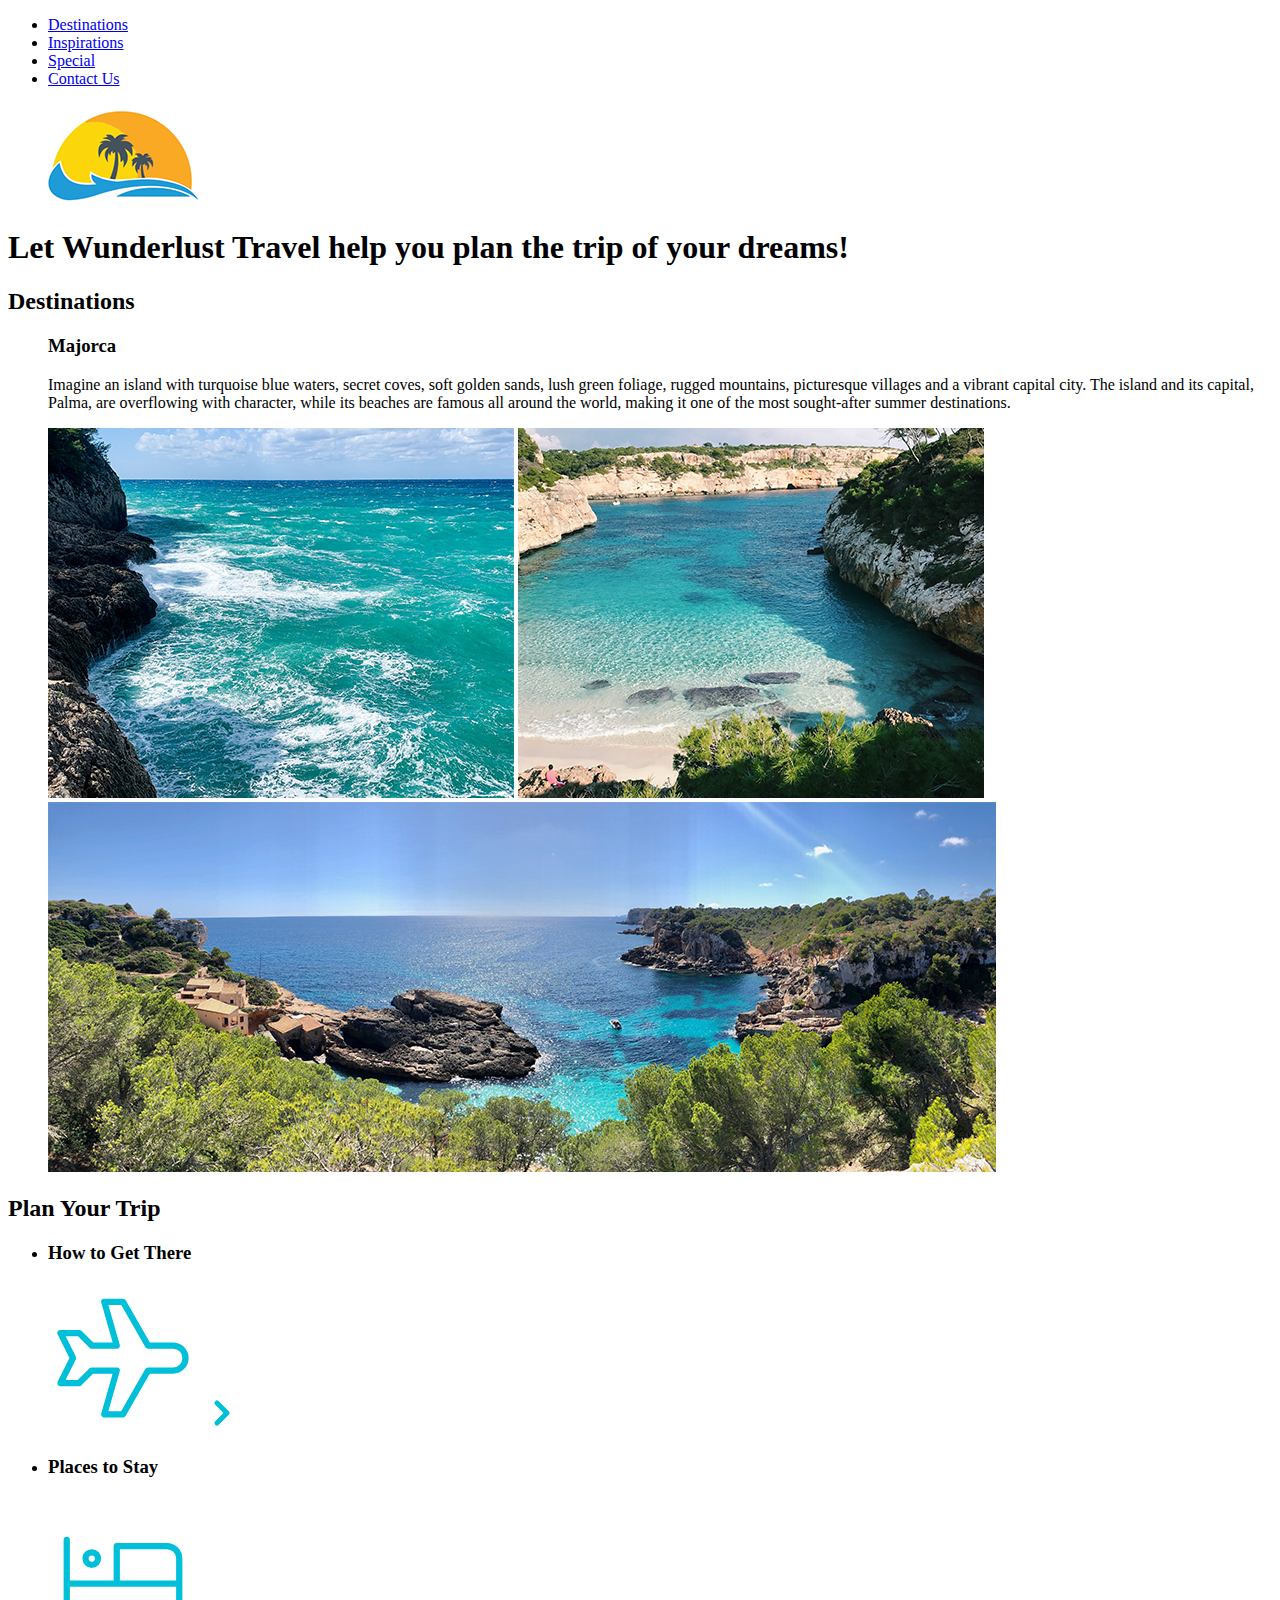
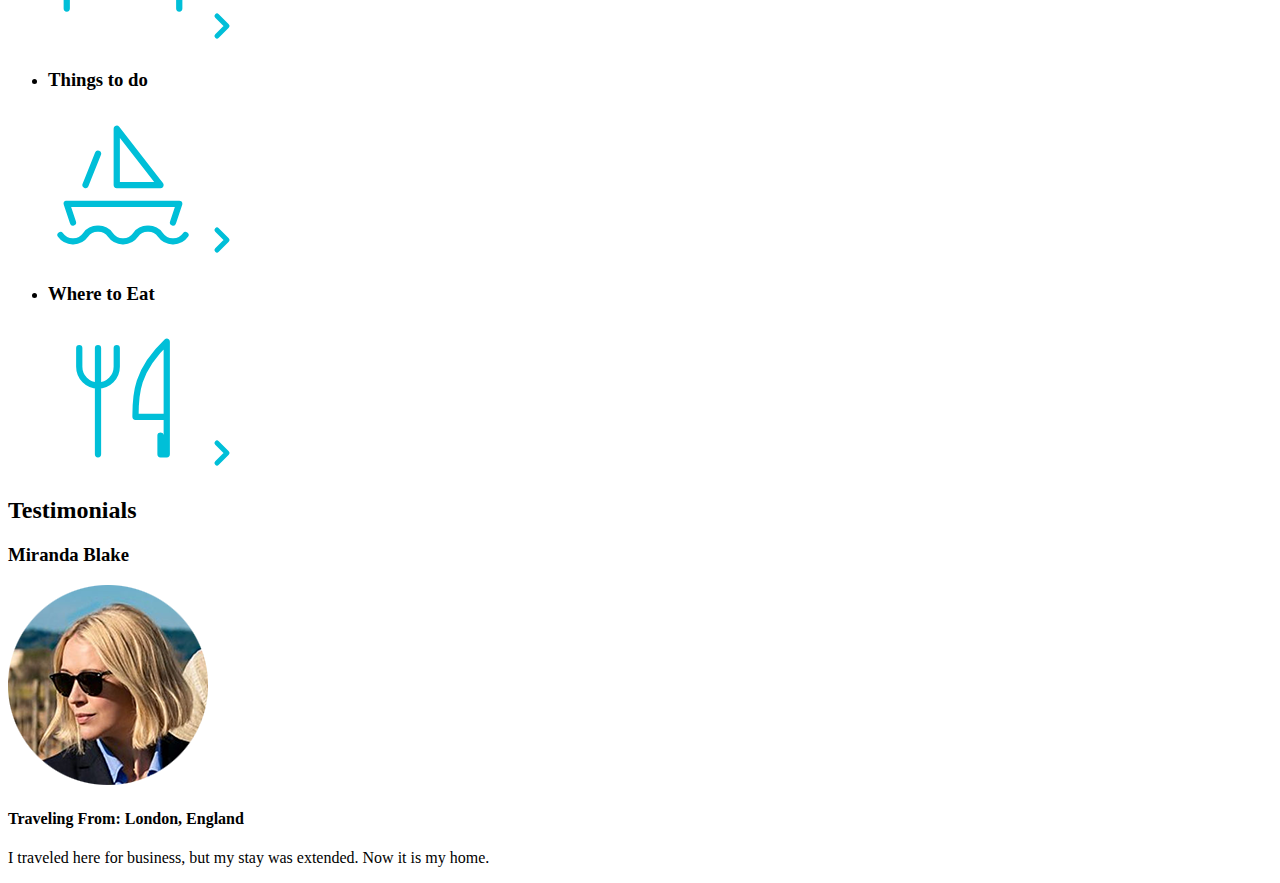
==== index.html @ 3029e69b "Initial comit" ====
<!DOCTYPE html>
<html lang="en">

<head>
    <meta charset="UTF-8">
    <meta http-equiv="X-UA-Compatible" content="IE=edge">
    <meta name="viewport" content="width=device-width, initial-scale=1.0">
    <title>Wunderlust Travel</title>
</head>

<body>
    <header>
        <nav>
            <ul>
                <li><a href="#destinations">Destinations</a></li>
                <li><a href="#inspirations">Inspirations</a></li>
                <li><a href="#special">Special</a></li>
                <li><a href="#contact">Contact Us</a></li>
            </ul>
        </nav>
        <img src="/images/logo.png" alt="Wunderlust Travel Logo">
        <h1>Let Wunderlust Travel help you plan the trip of your dreams!</h1>
    </header>
    <main>
        <section>
            <h2>Destinations</h2>
            <ul>
                <h3>Majorca</h3>
                <p>Imagine an island with turquoise blue waters, secret coves, soft golden sands, lush green foliage,
                    rugged mountains, picturesque villages and a vibrant capital city. The island and its capital,
                    Palma, are overflowing with character, while its beaches are famous all around the world, making it
                    one of the most sought-after summer destinations.
                </p>
                <img src="/images/majorca-waves.png" alt="Waves in Majorca">
                <img src="/images/majorca-beach.png" alt="Beach in Majorca">
                <img src="/images/majorca-cove.png" alt="Cove in Majorca">
            </ul>
        </section>
        <section>
            <h2>Plan Your Trip</h2>
            <ul>
                <li>
                    <h3>How to Get There</h3>
                    <svg xmlns="http://www.w3.org/2000/svg" class="icon icon-tabler icon-tabler-plane" width="150"
                        height="150" viewBox="0 0 24 24" stroke-width="1" stroke="#00bfd8" fill="none"
                        stroke-linecap="round" stroke-linejoin="round">
                        <path stroke="none" d="M0 0h24v24H0z" fill="none" />
                        <path d="M16 10h4a2 2 0 0 1 0 4h-4l-4 7h-3l2 -7h-4l-2 2h-3l2 -4l-2 -4h3l2 2h4l-2 -7h3z" />
                    </svg>
                    <a href="#" title="Search for flights"><svg xmlns="http://www.w3.org/2000/svg"
                            class="icon icon-tabler icon-tabler-chevron-right" width="40" height="40"
                            viewBox="0 0 24 24" stroke-width="3" stroke="#00bfd8" fill="none" stroke-linecap="round"
                            stroke-linejoin="round">
                            <path stroke="none" d="M0 0h24v24H0z" fill="none" />
                            <polyline points="9 6 15 12 9 18" />
                        </svg></a>
                </li>
                <li>
                    <h3>Places to Stay</h3>
                    <svg xmlns="http://www.w3.org/2000/svg" class="icon icon-tabler icon-tabler-bed" width="150"
                        height="150" viewBox="0 0 24 24" stroke-width="1" stroke="#00bfd8" fill="none"
                        stroke-linecap="round" stroke-linejoin="round">
                        <path stroke="none" d="M0 0h24v24H0z" fill="none" />
                        <path d="M3 7v11m0 -4h18m0 4v-8a2 2 0 0 0 -2 -2h-8v6" />
                        <circle cx="7" cy="10" r="1" />
                    </svg>
                    <a href="#" title="Search for Hotels">
                        <svg xmlns="http://www.w3.org/2000/svg" class="icon icon-tabler icon-tabler-chevron-right"
                            width="40" height="40" viewBox="0 0 24 24" stroke-width="3" stroke="#00bfd8" fill="none"
                            stroke-linecap="round" stroke-linejoin="round">
                            <path stroke="none" d="M0 0h24v24H0z" fill="none" />
                            <polyline points="9 6 15 12 9 18" />
                        </svg>
                    </a>
                </li>
                <li>
                    <h3>Things to do</h3>
                    <svg xmlns="http://www.w3.org/2000/svg" class="icon icon-tabler icon-tabler-sailboat" width="150"
                        height="150" viewBox="0 0 24 24" stroke-width="1" stroke="#00bfd8" fill="none"
                        stroke-linecap="round" stroke-linejoin="round">
                        <path stroke="none" d="M0 0h24v24H0z" fill="none" />
                        <path
                            d="M2 20a2.4 2.4 0 0 0 2 1a2.4 2.4 0 0 0 2 -1a2.4 2.4 0 0 1 2 -1a2.4 2.4 0 0 1 2 1a2.4 2.4 0 0 0 2 1a2.4 2.4 0 0 0 2 -1a2.4 2.4 0 0 1 2 -1a2.4 2.4 0 0 1 2 1a2.4 2.4 0 0 0 2 1a2.4 2.4 0 0 0 2 -1" />
                        <path d="M4 18l-1 -3h18l-1 3" />
                        <path d="M11 12h7l-7 -9v9" />
                        <line x1="8" y1="7" x2="6" y2="12" />
                    </svg>
                    <a href="#" title="Search for Activities">
                        <svg xmlns="http://www.w3.org/2000/svg" class="icon icon-tabler icon-tabler-chevron-right"
                            width="40" height="40" viewBox="0 0 24 24" stroke-width="3" stroke="#00bfd8" fill="none"
                            stroke-linecap="round" stroke-linejoin="round">
                            <path stroke="none" d="M0 0h24v24H0z" fill="none" />
                            <polyline points="9 6 15 12 9 18" />
                        </svg>
                    </a>
                </li>
                <li>
                    <h3>Where to Eat</h3>
                    <svg xmlns="http://www.w3.org/2000/svg" class="icon icon-tabler icon-tabler-tools-kitchen-2"
                        width="150" height="150" viewBox="0 0 24 24" stroke-width="1" stroke="#00bfd8" fill="none"
                        stroke-linecap="round" stroke-linejoin="round">
                        <path stroke="none" d="M0 0h24v24H0z" fill="none" />
                        <path
                            d="M19 3v12h-5c-.023 -3.681 .184 -7.406 5 -12zm0 12v6h-1v-3m-10 -14v17m-3 -17v3a3 3 0 1 0 6 0v-3" />
                    </svg>
                    <a href="#" title="Search for Restaurants">
                        <svg xmlns="http://www.w3.org/2000/svg" class="icon icon-tabler icon-tabler-chevron-right"
                            width="40" height="40" viewBox="0 0 24 24" stroke-width="3" stroke="#00bfd8" fill="none"
                            stroke-linecap="round" stroke-linejoin="round">
                            <path stroke="none" d="M0 0h24v24H0z" fill="none" />
                            <polyline points="9 6 15 12 9 18" />
                        </svg>
                    </a>

                </li>
            </ul>
        </section>
        <section>
            <h2>Testimonials</h2>
            <div>
                <h3>Miranda Blake</h3>
                <img src="/images/miranda-blake.png" alt="Image of Miranda Blake">
                <h4>Traveling From: London, England</h4>
                <p>I traveled here for business, but my stay was extended. Now it is my home.</p>
            </div>
        </section>
    </main>
</body>

</html>
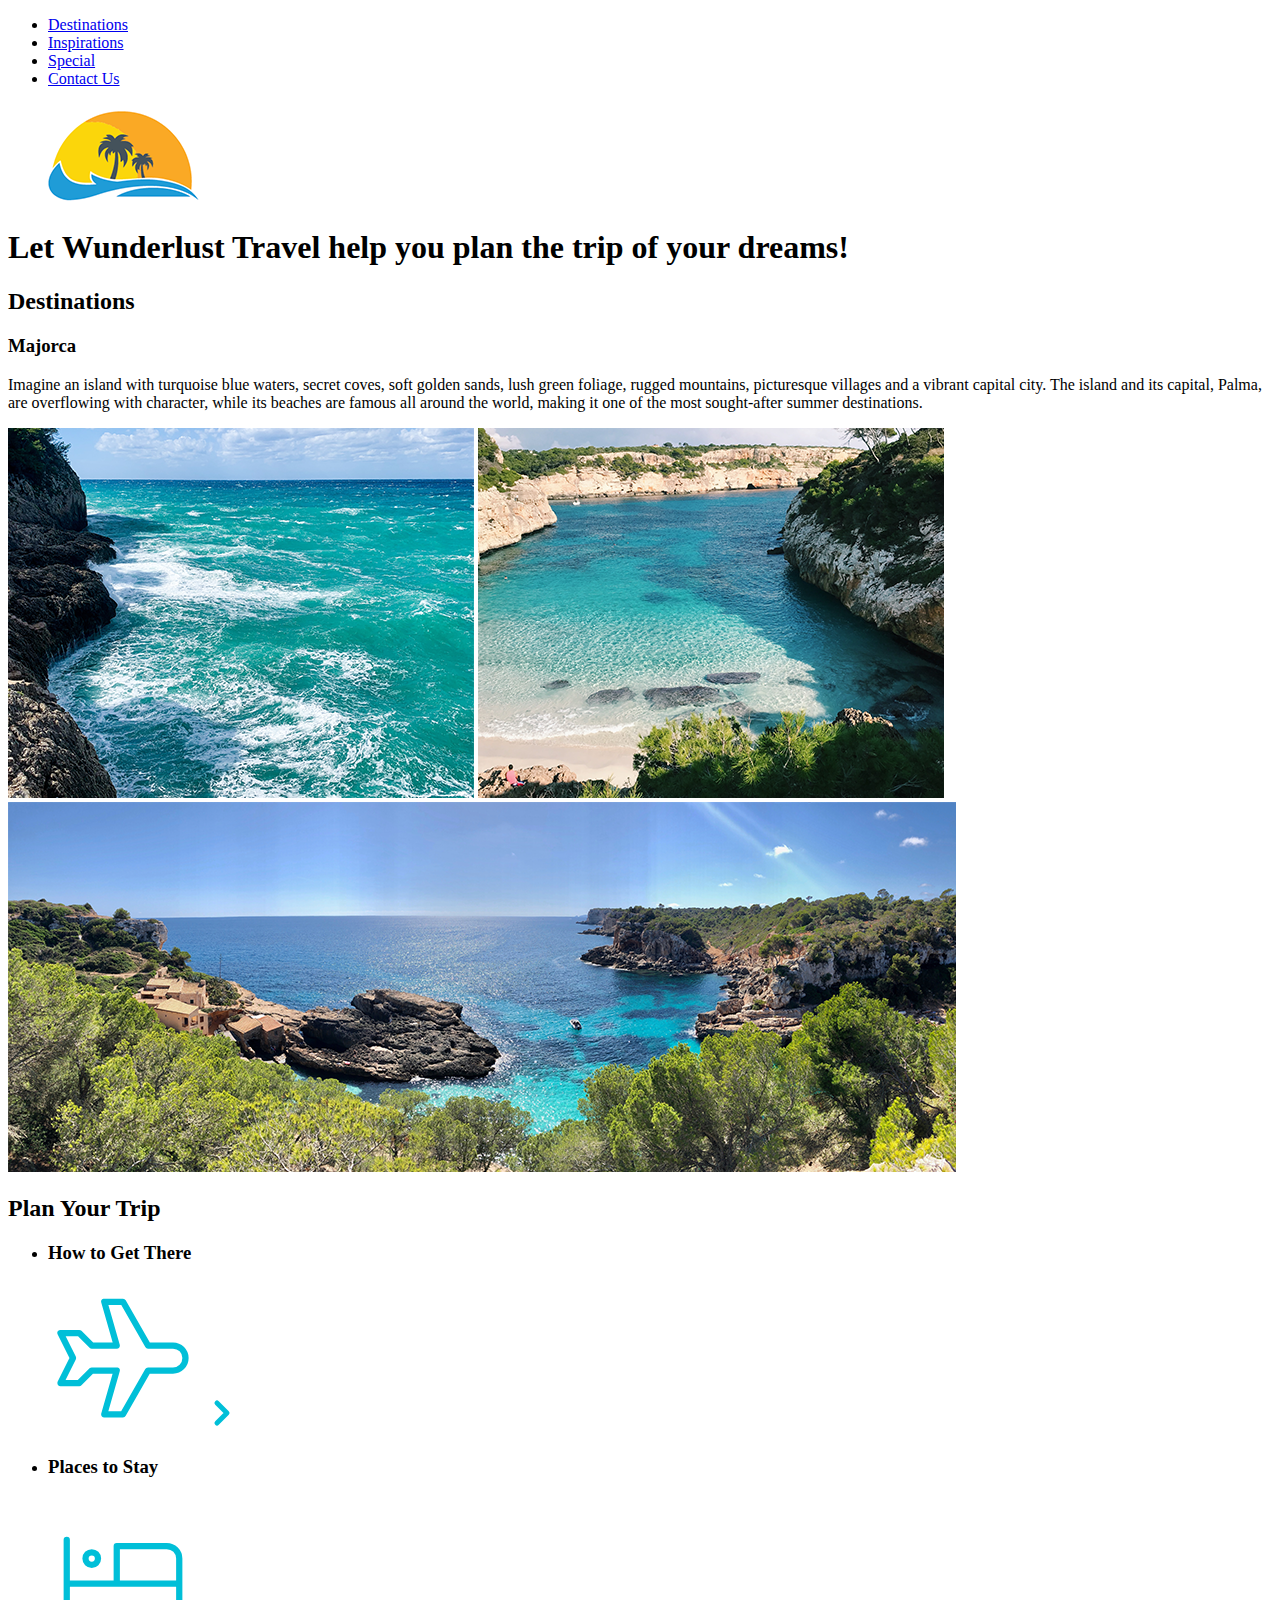
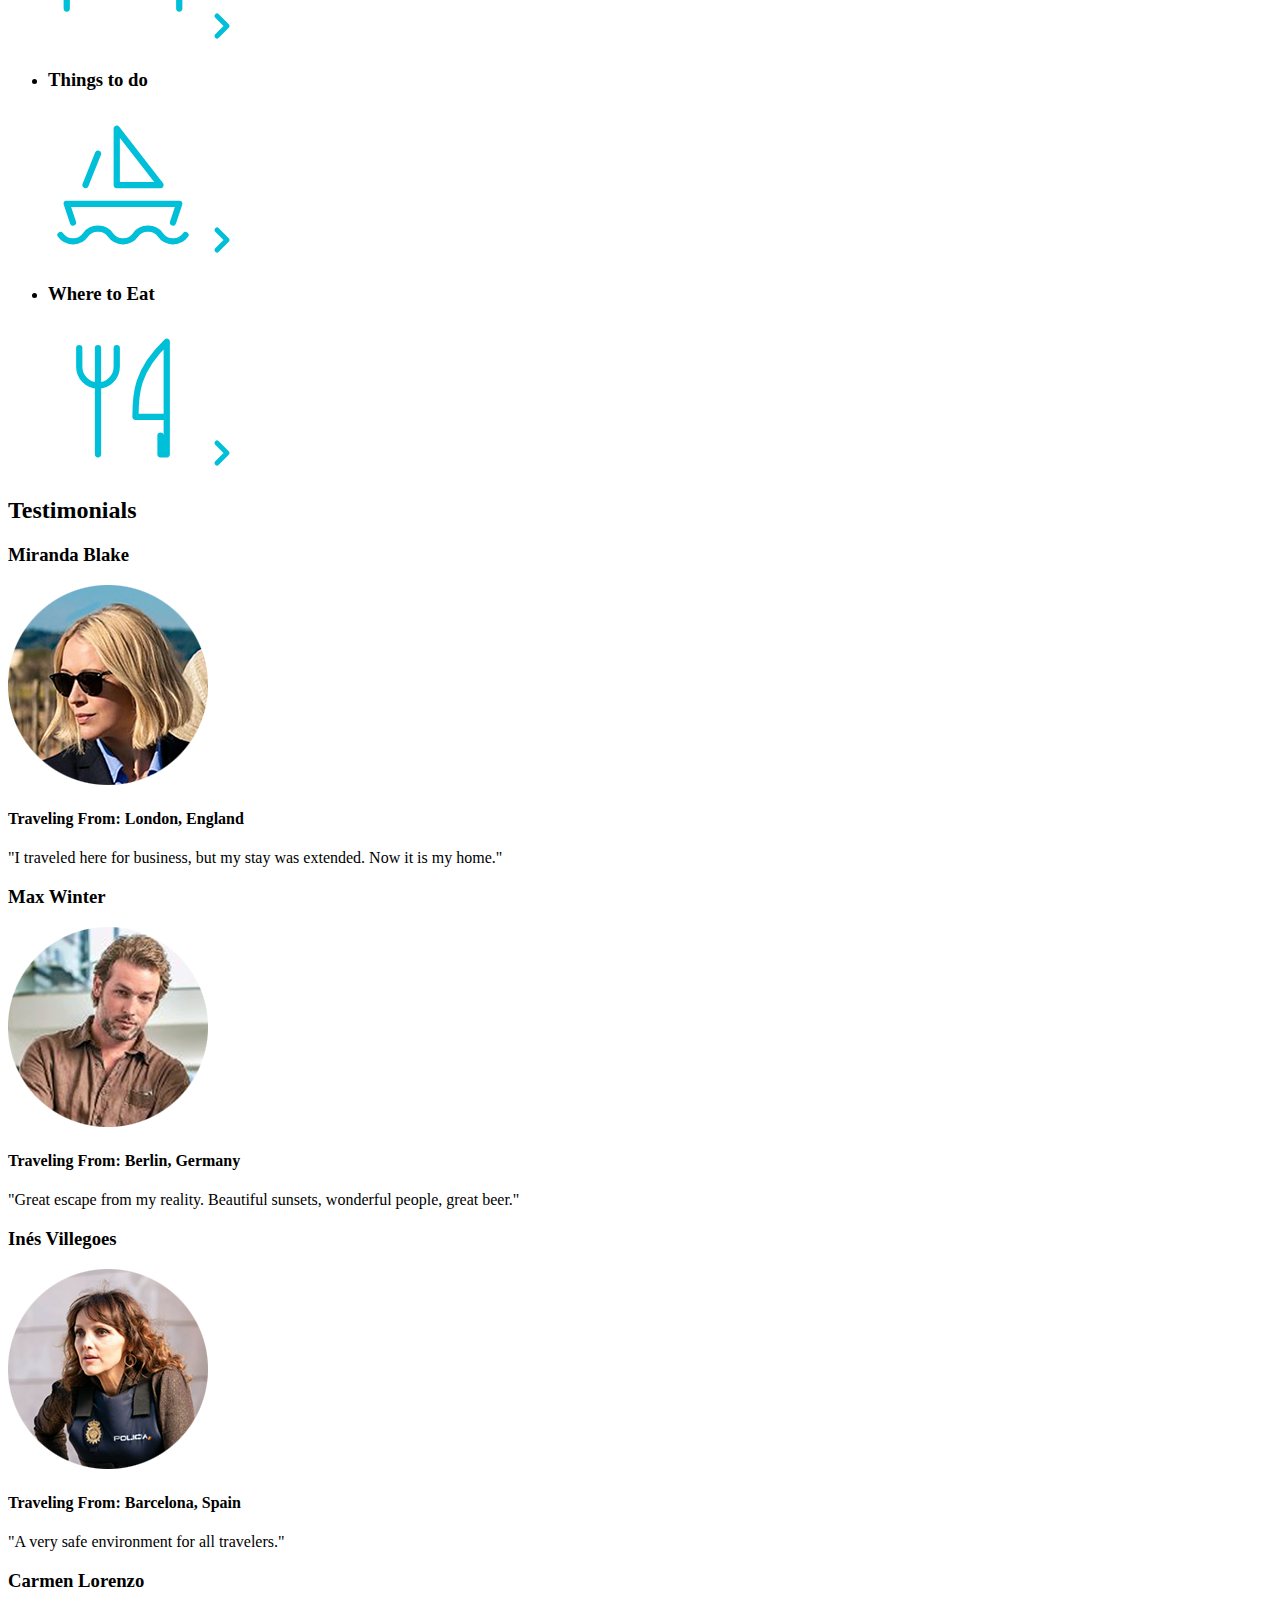
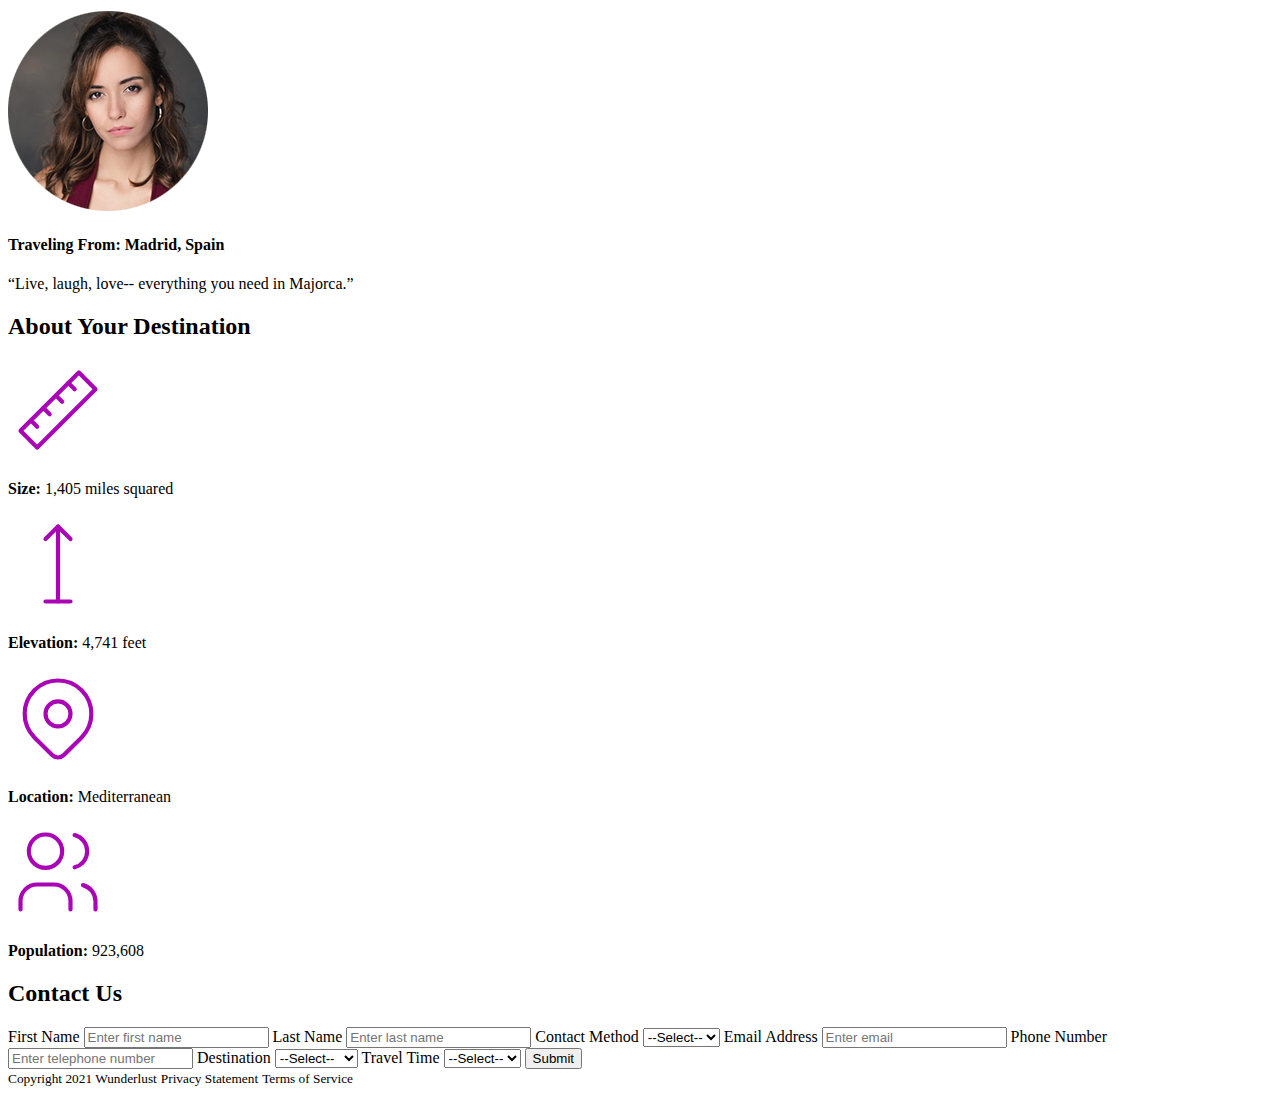
==== commit aa8976ba: "Update index.html" ====
--- a/index.html
+++ b/index.html
@@ -24,17 +24,15 @@
     <main>
         <section>
             <h2>Destinations</h2>
-            <ul>
-                <h3>Majorca</h3>
-                <p>Imagine an island with turquoise blue waters, secret coves, soft golden sands, lush green foliage,
-                    rugged mountains, picturesque villages and a vibrant capital city. The island and its capital,
-                    Palma, are overflowing with character, while its beaches are famous all around the world, making it
-                    one of the most sought-after summer destinations.
-                </p>
-                <img src="/images/majorca-waves.png" alt="Waves in Majorca">
-                <img src="/images/majorca-beach.png" alt="Beach in Majorca">
-                <img src="/images/majorca-cove.png" alt="Cove in Majorca">
-            </ul>
+            <h3>Majorca</h3>
+            <p>Imagine an island with turquoise blue waters, secret coves, soft golden sands, lush green foliage,
+                rugged mountains, picturesque villages and a vibrant capital city. The island and its capital,
+                Palma, are overflowing with character, while its beaches are famous all around the world, making it
+                one of the most sought-after summer destinations.
+            </p>
+            <img src="/images/majorca-waves.png" alt="Waves in Majorca">
+            <img src="/images/majorca-beach.png" alt="Beach in Majorca">
+            <img src="/images/majorca-cove.png" alt="Cove in Majorca">
         </section>
         <section>
             <h2>Plan Your Trip</h2>
@@ -121,10 +119,124 @@
                 <h3>Miranda Blake</h3>
                 <img src="/images/miranda-blake.png" alt="Image of Miranda Blake">
                 <h4>Traveling From: London, England</h4>
-                <p>I traveled here for business, but my stay was extended. Now it is my home.</p>
-            </div>
+                <p>"I traveled here for business, but my stay was extended. Now it is my home."</p>
+            </div>
+            <div>
+                <h3>Max Winter</h3>
+                <img src="/images/max-winter.png" alt="Image of Max Winter">
+                <h4>Traveling From: Berlin, Germany</h4>
+                <p>"Great escape from my reality. Beautiful sunsets, wonderful people, great beer."</p>
+            </div>
+            <div>
+                <h3>Inés Villegoes</h3>
+                <img src="/images/ines-villegoes.png" alt="Image of Inés Villegoes">
+                <h4>Traveling From: Barcelona, Spain</h4>
+                <p>"A very safe environment for all travelers."</p>
+            </div>
+            <div>
+                <h3>Carmen Lorenzo</h3>
+                <img src="/images/carmen-lorenzo.png" alt="Image of Carmen Lorenzo">
+                <h4>Traveling From: Madrid, Spain</h4>
+                <p>“Live, laugh, love-- everything you need in Majorca.”</p>
+            </div>
+        </section>
+        <section>
+            <h2>About Your Destination</h2>
+            <div>
+                <svg xmlns="http://www.w3.org/2000/svg" class="icon icon-tabler icon-tabler-ruler-2" width="100"
+                    height="100" viewBox="0 0 24 24" stroke-width="1" stroke="#a905b6" fill="none"
+                    stroke-linecap="round" stroke-linejoin="round">
+                    <path stroke="none" d="M0 0h24v24H0z" fill="none" />
+                    <path d="M17 3l4 4l-14 14l-4 -4z" />
+                    <path d="M16 7l-1.5 -1.5" />
+                    <path d="M13 10l-1.5 -1.5" />
+                    <path d="M10 13l-1.5 -1.5" />
+                    <path d="M7 16l-1.5 -1.5" />
+                </svg>
+                <p><strong>Size:</strong> 1,405 miles squared</p>
+            </div>
+            <div>
+                <svg xmlns="http://www.w3.org/2000/svg" class="icon icon-tabler icon-tabler-arrow-top-bar" width="100"
+                    height="100" viewBox="0 0 24 24" stroke-width="1" stroke="#a905b6" fill="none"
+                    stroke-linecap="round" stroke-linejoin="round">
+                    <path stroke="none" d="M0 0h24v24H0z" fill="none" />
+                    <line x1="12" y1="21" x2="12" y2="3" />
+                    <path d="M15 6l-3 -3l-3 3" />
+                    <line x1="9" y1="21" x2="15" y2="21" />
+                </svg>
+                <p><strong>Elevation:</strong> 4,741 feet</p>
+            </div>
+            <div>
+                <svg xmlns="http://www.w3.org/2000/svg" class="icon icon-tabler icon-tabler-map-pin" width="100"
+                    height="100" viewBox="0 0 24 24" stroke-width="1" stroke="#a905b6" fill="none"
+                    stroke-linecap="round" stroke-linejoin="round">
+                    <path stroke="none" d="M0 0h24v24H0z" fill="none" />
+                    <circle cx="12" cy="11" r="3" />
+                    <path d="M17.657 16.657l-4.243 4.243a2 2 0 0 1 -2.827 0l-4.244 -4.243a8 8 0 1 1 11.314 0z" />
+                </svg>
+                <p><strong>Location:</strong> Mediterranean</p>
+            </div>
+            <div>
+                <svg xmlns="http://www.w3.org/2000/svg" class="icon icon-tabler icon-tabler-users" width="100"
+                    height="100" viewBox="0 0 24 24" stroke-width="1" stroke="#a905b6" fill="none"
+                    stroke-linecap="round" stroke-linejoin="round">
+                    <path stroke="none" d="M0 0h24v24H0z" fill="none" />
+                    <circle cx="9" cy="7" r="4" />
+                    <path d="M3 21v-2a4 4 0 0 1 4 -4h4a4 4 0 0 1 4 4v2" />
+                    <path d="M16 3.13a4 4 0 0 1 0 7.75" />
+                    <path d="M21 21v-2a4 4 0 0 0 -3 -3.85" />
+                </svg>
+                <p><strong>Population:</strong> 923,608</p>
+            </div>
+        </section>
+        <section>
+            <h2>Contact Us</h2>
+            <form>
+                <label for="first-name">First Name</label>
+                <input type="text" id="first-name" placeholder="Enter first name" required>
+                <label for="last-name">Last Name</label>
+                <input type="text" id="last-name" placeholder="Enter last name" required>
+                <label for="contact-method">Contact Method</label>
+                <select id="contact-method" required>
+                    <option value="">--Select--</option>
+                    <option value="email">Email</option>
+                    <option value="text">Text</option>
+                    <option value="phone">Phone</option>
+                </select>
+                <label for="email">Email Address</label>
+                <input type="email" id="email" placeholder="Enter email" required>
+                <label for="phone">Phone Number</label>
+                <input type="tel" id="phone" placeholder="Enter telephone number" required>
+                <label for="destination">Destination</label>
+                <select id="destination" required>
+                    <option value="">--Select--</option>
+                    <option value="barcelona">Barcelona</option>
+                    <option value="granada">Granada</option>
+                    <option value="ibiza">Ibiza</option>
+                    <option value="madrid">Madrid</option>
+                    <option value="majorca">Majorca</option>
+                    <option value="seville">Seville</option>
+                    <option value="tenerife">Tenerife</option>
+                    <option value="valencia">Valencia</option>
+                </select>
+                <label for="travel-time">Travel Time</label>
+                <select id="travel-time" required>
+                    <option value="">--Select--</option>
+                    <option value="fall">Fall</option>
+                    <option value="winter">Winter</option>
+                    <option value="spring">Spring</option>
+                    <option value="summer">Summer</option>
+                    <option value="flexible">Flexible</option>
+                </select>
+                <button type="submit">Submit</button>
+            </form>
         </section>
     </main>
+    <footer>
+        <small>Copyright 2021 Wunderlust</small>
+        <small>Privacy Statement</small>
+        <small>Terms of Service</small>
+    </footer>
 </body>
 
 </html>